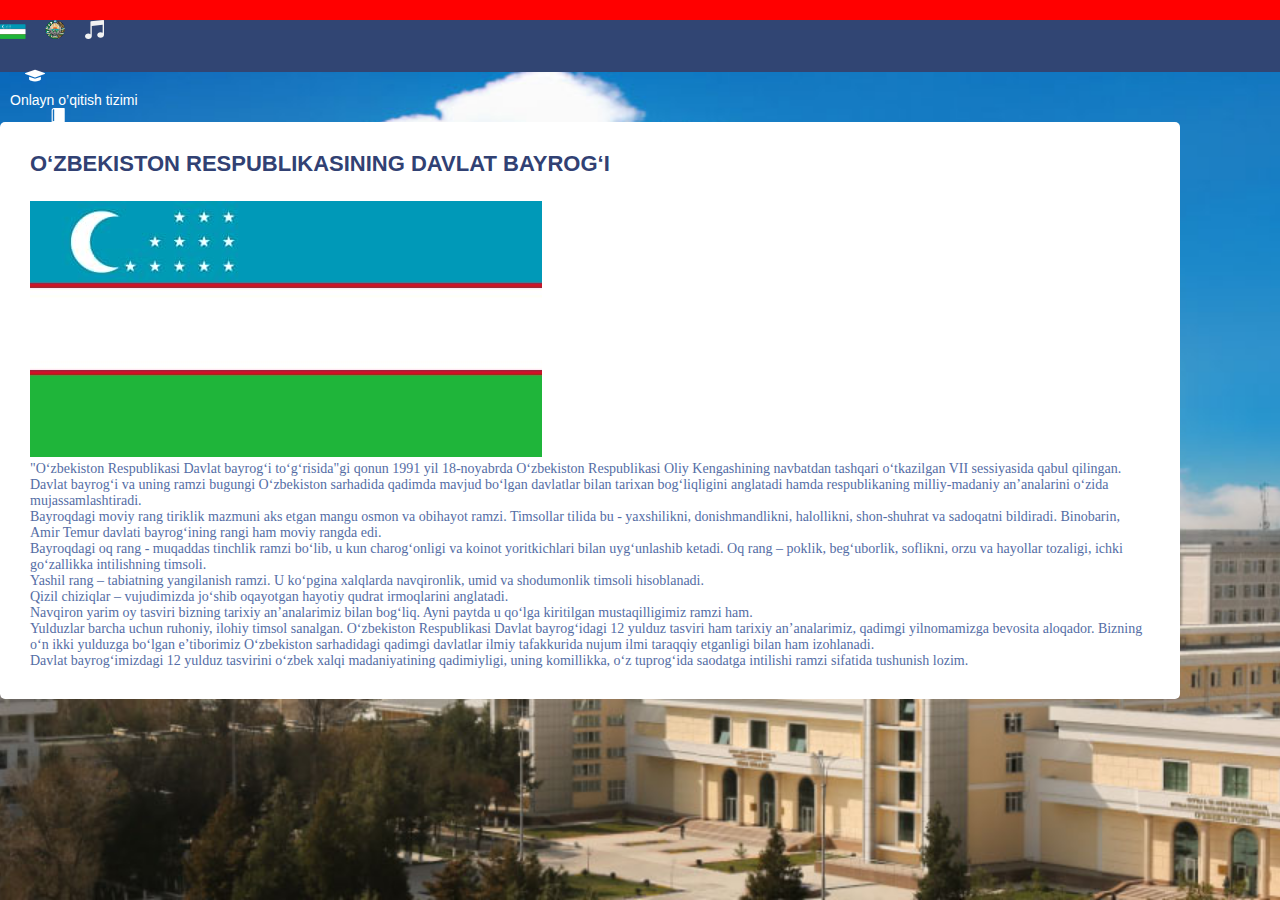
==== bayroq.html @ bea240a0 "umar//va boshqa bollar 3" ====
<!DOCTYPE html>
<html lang="en">
<head>
  <meta charset="UTF-8">
  <meta http-equiv="X-UA-Compatible" content="IE=edge">
  <meta name="viewport" content="width=device-width, initial-scale=1.0">
  <title>Document</title>
</head>
<body>
  <!DOCTYPE html>
<html lang="en">
<head>
  <meta charset="UTF-8">
  <meta http-equiv="X-UA-Compatible" content="IE=edge">
  <meta name="viewport" content="width=device-width, initial-scale=1.0">
  <title>O`zbekiston milliy universiteti</title>
  <link rel="stylesheet" href="https://cdnjs.cloudflare.com/ajax/libs/font-awesome/6.0.0/css/all.min.css" integrity="sha512-9usAa10IRO0HhonpyAIVpjrylPvoDwiPUiKdWk5t3PyolY1cOd4DSE0Ga+ri4AuTroPR5aQvXU9xC6qOPnzFeg==" crossorigin="anonymous" referrerpolicy="no-referrer" />
  <link href="https://cdn.jsdelivr.net/npm/bootstrap@5.1.3/dist/css/bootstrap.min.css" rel="stylesheet" integrity="sha384-1BmE4kWBq78iYhFldvKuhfTAU6auU8tT94WrHftjDbrCEXSU1oBoqyl2QvZ6jIW3" crossorigin="anonymous">
  <link rel="stylesheet" href="css/style.css">
</head>
<body>
  <header>
    <div class="test">
     <div class="marquee">
       <span >
         Mirzo Ulug`bek nomidagi O`zbekiston Milliy universiteti nafaqat O`zbekistonda, balki Markaziy Osiyoda birinchi va yetakchi oliy ta`lim muassasasi hisoblanadi: 15 ta fakultet, 80 ta kafedra, 16 ta qo`shma ta`lim dasturi, bitiruvchilari soni 200 000+
     </span>
     </div>
    </div>
       
     </div>
     <div class="container">
       <nav class="d-flex  justify-content-between align-items-center ">
         <div class="header-logo">
           <a href="bayroq.html">
             <img width="26px" height="15px" src="img/flag.png" alt="">
           </a>
             <a href="gerb.html">
               <img width="20px" height="19px" src="img/arms.png" alt="">
             </a>
             <a href="#">
               <img src="img/sound.svg" alt="">
             </a>
         </div>
         <ul class="d-flex align-items-center justify-content-between">
           <a href="#" class="d-flex align-items-center">
             <img width="20px" height="20px" src="img/mortarboard.svg" alt="">
             <p> Onlayn o’qitish tizimi</p>
           </a>
           <a href="#" class="d-flex align-items-center">
             <img width="18px" height="18px" src="img/book.svg" alt="">
             <p> Raqamli kutubxona</p>
           </a>
           <a href="#" class="d-flex align-items-center">
             <img width="21px" height="12px" src="img/eye.svg" alt="">
             <p> Maxsus imkoniyatlar</p>
           </a>
         </ul>
         <a href="#" class="language d-flex align-items-center">
           <img width="20px" height="18px" src="img/language.svg" alt="">
           <p>Uzb</p>
           <img width="11px" height="9px"  src="img/arrow-down-small.svg" alt="">
         </a>
         <div class="header-contact">
           <a href="https://t.me/nuu_uz"> <i class="fab fa fa-telegram"></i></a>
           <a href="https://www.instagram.com/nuu.uz"><i class="fab fa fa-instagram"></i></a>
           <a href="https://www.facebook.com/1047660072095712"><i class="fab fa fa-facebook"></i></a>
         </div>
       </nav>
     </div>
   </header>
 <!-- /Header -->

 <!-- fleg section --> 
 <main>
   <div class="container">
  <section class="info-fleg" >
      <div class="info-fleg-item">
        <h4>O‘ZBEKISTON RESPUBLIKASINING DAVLAT BAYROG‘I</h4>
        <img class="rounded mx-auto d-block mb-4" src="img/big-flag.jpg" alt="">
        <p>"O‘zbekiston Respublikasi Davlat bayrog‘i to‘g‘risida"gi qonun 1991 yil 18-noyabrda O‘zbekiston Respublikasi Oliy Kengashining navbatdan tashqari o‘tkazilgan VII sessiyasida qabul qilingan.</p>
        <p>Davlat bayrog‘i va uning ramzi bugungi O‘zbekiston sarhadida qadimda mavjud bo‘lgan davlatlar bilan tarixan bog‘liqligini anglatadi hamda respublikaning milliy-madaniy an’analarini o‘zida mujassamlashtiradi.</p>
        <p>Bayroqdagi moviy rang tiriklik mazmuni aks etgan mangu osmon va obihayot ramzi. Timsollar tilida bu - yaxshilikni, donishmandlikni, halollikni, shon-shuhrat va sadoqatni bildiradi. Binobarin, Amir Temur davlati bayrog‘ining rangi ham moviy rangda edi.</p>
        <p>Bayroqdagi oq rang - muqaddas tinchlik ramzi bo‘lib, u kun charog‘onligi va koinot yoritkichlari bilan uyg‘unlashib ketadi. Oq rang – poklik, beg‘uborlik, soflikni, orzu va hayollar tozaligi, ichki go‘zallikka intilishning timsoli.</p>
        <p>Yashil rang – tabiatning yangilanish ramzi. U ko‘pgina xalqlarda navqironlik, umid va shodumonlik timsoli hisoblanadi.</p>
        <p>
          Qizil chiziqlar – vujudimizda jo‘shib oqayotgan hayotiy qudrat irmoqlarini anglatadi.
        </p>
        <p>
          Navqiron yarim oy tasviri bizning tarixiy an’analarimiz bilan bog‘liq. Ayni paytda u qo‘lga kiritilgan mustaqilligimiz ramzi ham.
        </p>
        <p>
          Yulduzlar barcha uchun ruhoniy, ilohiy timsol sanalgan. O‘zbekiston Respublikasi Davlat bayrog‘idagi 12 yulduz tasviri ham tarixiy an’analarimiz, qadimgi yilnomamizga bevosita aloqador. Bizning o‘n ikki yulduzga bo‘lgan e’tiborimiz O‘zbekiston sarhadidagi qadimgi davlatlar ilmiy tafakkurida nujum ilmi taraqqiy etganligi bilan ham izohlanadi.
        </p>
        <p>
          Davlat bayrog‘imizdagi 12 yulduz tasvirini o‘zbek xalqi madaniyatining qadimiyligi, uning komillikka, o‘z tuprog‘ida saodatga intilishi ramzi sifatida tushunish lozim.
        </p>
      </div>
    </section>
  </div>
 </main>  
  



  <script>
var tit= document.title;
     var c=0;
     function writetitle()
     {
         document.title=tit.substring(0,c)
         if (c==tit.length)
         {
             c=0;
             setTimeout("writetitle()" , 1000)
         }
         else
         {
             c++;
             setTimeout("writetitle()",200)
         }
     }
     writetitle()
  </script>
</body>
</html>
  
</body>
</html>
---- css/style.css ----
* {
  margin: 0;
  padding: 0;
  text-decoration: none;
  list-style: none;
}

body {
  background: url(../img/univer.jpg) no-repeat center center / cover;
  background-attachment: fixed;
  width: 100%;
  height: 100vh;
  font-family: "Lato", sans-serif;
  position: relative;
}

.marquee {
  white-space: nowrap;
  overflow: hidden;
  position: relative;
  z-index: 11;
  top: -4px;
  right: -125%;
  white-space: nowrap;
  animation: rightThenLeft 20s linear infinite;
  color: white;
}
.test {
  height: max-content;
  overflow: hidden;
  height: 20px;
  width: 100%;
  background: red;
  width: 100%;
}
@keyframes rightThenLeft {
  0% {
    right: -125%;
  }
  100% {
    right: 125%;
  }
}

.header-text-js span {
  color: #ffffff;
  font-size: 15px;
  display: inline-block;
  -webkit-animation: texts 25s infinite linear;
  animation: texts 25s infinite linear;
}

header {
  background: #314573;
  display: flex;
  height: 72px;
  align-items: center;
  flex-wrap: wrap;
  width: 100%;
}

.header-logo {
  margin-bottom: 25px;
}

.header-logo a {
  margin-right: 15px;
}

.header-logo a {
  text-decoration: none;
}

header nav ul a {
  margin: 0 25px;
  text-decoration: none;
}

header nav ul p {
  margin-bottom: 0;
  font-size: 14px;
  color: #ffffff;
  font-family: sans-serif;
  margin-left: 10px;
}

.language {
  margin-bottom: 15px;
  text-decoration: none;
}

.language p {
  margin-bottom: 0;
  color: #f2f2f2;
  font-size: 15px;
  margin-left: 10px;
  margin-right: 8px;
}

.fa {
  font-size: 26px;
  color: white;
  margin-right: 10px;
  margin-bottom: 12px;
}

/* Fleg section */

.info-fleg {
  top: 50px;
  position: relative;
}

.info-fleg-item {
  background: white;
  border-radius: 5px;
  padding: 30px;
  margin: 0 0 30px;
  width: 1120px;
  height: 1000pxpx;
}

.info-fleg-item h4 {
  color: #314173;
  font-size: 22px;
  font-family: "open sans Condensed", "arial";
  line-height: 1.1;
  margin-bottom: 25px;
}

.info-fleg-item p {
  color: #546da5;
  font-size: 14px;
  font-family: lato;
}
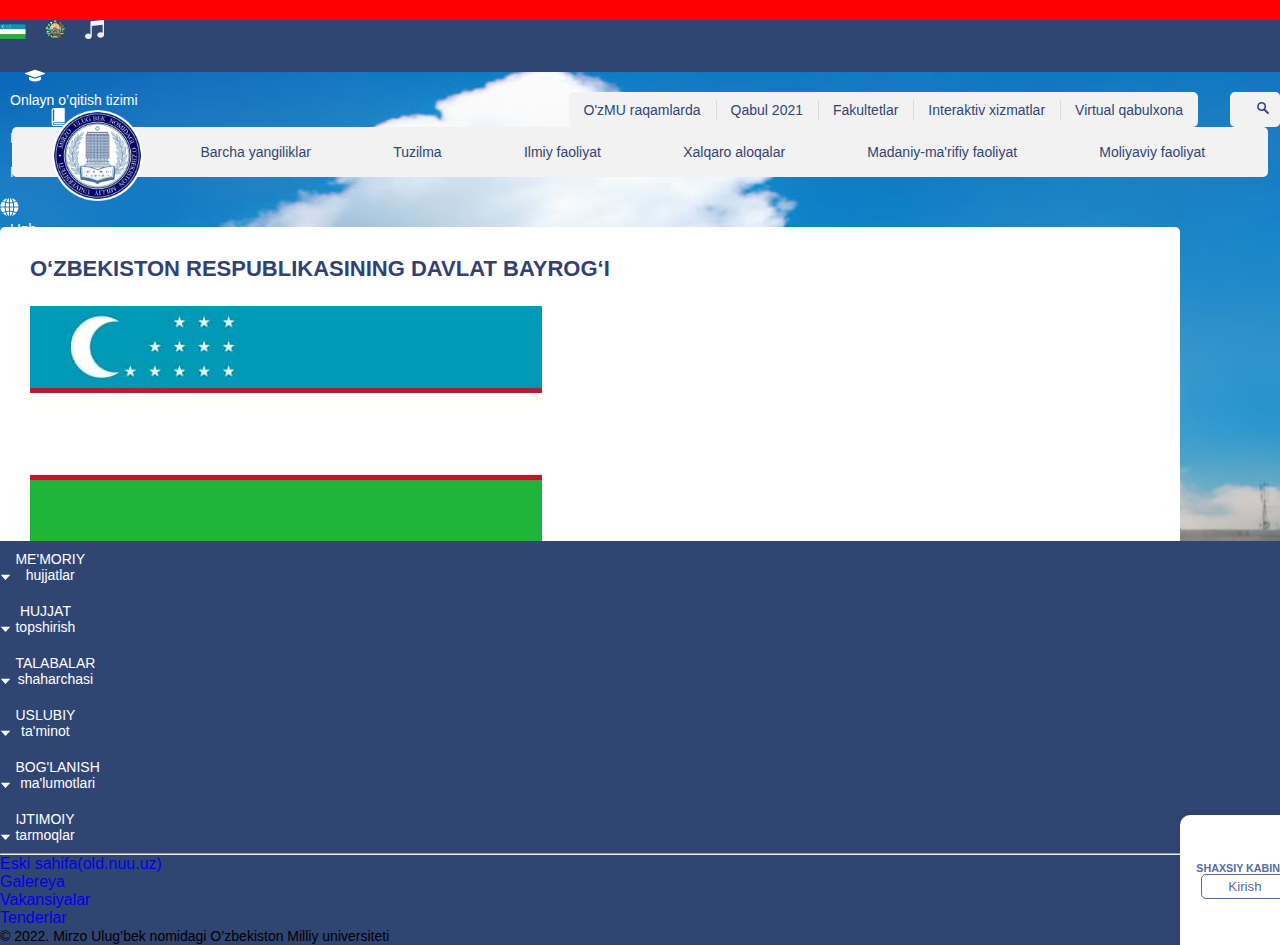
==== commit 596ee784: "Merge branch 'main' of https://github.com/umar2707/clone-nuu.uz" ====
--- a/bayroq.html
+++ b/bayroq.html
@@ -19,7 +19,9 @@
   <link rel="stylesheet" href="css/style.css">
 </head>
 <body>
-  <header>
+   <!-- Header section  -->
+
+   <header>
     <div class="test">
      <div class="marquee">
        <span >
@@ -38,29 +40,38 @@
              <a href="gerb.html">
                <img width="20px" height="19px" src="img/arms.png" alt="">
              </a>
-             <a href="#">
+             <a href="sound.html">
                <img src="img/sound.svg" alt="">
              </a>
          </div>
          <ul class="d-flex align-items-center justify-content-between">
-           <a href="#" class="d-flex align-items-center">
+           <a href="https://hstudent.nuu.uz/dashboard/login" target="blank" class="d-flex align-items-center">
              <img width="20px" height="20px" src="img/mortarboard.svg" alt="">
              <p> Onlayn o’qitish tizimi</p>
            </a>
-           <a href="#" class="d-flex align-items-center">
+           <a href="http://lib.nuu.uz/" class="d-flex align-items-center" target="blank" class="d-flex align-items-center">
              <img width="18px" height="18px" src="img/book.svg" alt="">
              <p> Raqamli kutubxona</p>
            </a>
-           <a href="#" class="d-flex align-items-center">
+           <a href="https://nuu.uz/anthem/ " target="blank" class="d-flex align-items-center">
              <img width="21px" height="12px" src="img/eye.svg" alt="">
              <p> Maxsus imkoniyatlar</p>
            </a>
          </ul>
-         <a href="#" class="language d-flex align-items-center">
+         <a href="#" id="navbarDropdown" class="language d-flex align-items-center  nav-link dropdown-toggle" role="button" data-bs-toggle="dropdown" aria-expanded="false">
            <img width="20px" height="18px" src="img/language.svg" alt="">
            <p>Uzb</p>
-           <img width="11px" height="9px"  src="img/arrow-down-small.svg" alt="">
+           
          </a>
+         <ul class="dropdown-menu" aria-labelledby="navbarDropdown">
+           <li>
+             <a class="dropdown-item" href="#">Рус
+             </a>
+           </li>
+           <li>
+             <a class="dropdown-item" href="#">Eng</a>
+           </li>
+         </ul>
          <div class="header-contact">
            <a href="https://t.me/nuu_uz"> <i class="fab fa fa-telegram"></i></a>
            <a href="https://www.instagram.com/nuu.uz"><i class="fab fa fa-instagram"></i></a>
@@ -69,59 +80,268 @@
        </nav>
      </div>
    </header>
- <!-- /Header -->
-
- <!-- fleg section --> 
- <main>
-   <div class="container">
-  <section class="info-fleg" >
-      <div class="info-fleg-item">
-        <h4>O‘ZBEKISTON RESPUBLIKASINING DAVLAT BAYROG‘I</h4>
-        <img class="rounded mx-auto d-block mb-4" src="img/big-flag.jpg" alt="">
-        <p>"O‘zbekiston Respublikasi Davlat bayrog‘i to‘g‘risida"gi qonun 1991 yil 18-noyabrda O‘zbekiston Respublikasi Oliy Kengashining navbatdan tashqari o‘tkazilgan VII sessiyasida qabul qilingan.</p>
-        <p>Davlat bayrog‘i va uning ramzi bugungi O‘zbekiston sarhadida qadimda mavjud bo‘lgan davlatlar bilan tarixan bog‘liqligini anglatadi hamda respublikaning milliy-madaniy an’analarini o‘zida mujassamlashtiradi.</p>
-        <p>Bayroqdagi moviy rang tiriklik mazmuni aks etgan mangu osmon va obihayot ramzi. Timsollar tilida bu - yaxshilikni, donishmandlikni, halollikni, shon-shuhrat va sadoqatni bildiradi. Binobarin, Amir Temur davlati bayrog‘ining rangi ham moviy rangda edi.</p>
-        <p>Bayroqdagi oq rang - muqaddas tinchlik ramzi bo‘lib, u kun charog‘onligi va koinot yoritkichlari bilan uyg‘unlashib ketadi. Oq rang – poklik, beg‘uborlik, soflikni, orzu va hayollar tozaligi, ichki go‘zallikka intilishning timsoli.</p>
-        <p>Yashil rang – tabiatning yangilanish ramzi. U ko‘pgina xalqlarda navqironlik, umid va shodumonlik timsoli hisoblanadi.</p>
-        <p>
-          Qizil chiziqlar – vujudimizda jo‘shib oqayotgan hayotiy qudrat irmoqlarini anglatadi.
-        </p>
-        <p>
-          Navqiron yarim oy tasviri bizning tarixiy an’analarimiz bilan bog‘liq. Ayni paytda u qo‘lga kiritilgan mustaqilligimiz ramzi ham.
-        </p>
-        <p>
-          Yulduzlar barcha uchun ruhoniy, ilohiy timsol sanalgan. O‘zbekiston Respublikasi Davlat bayrog‘idagi 12 yulduz tasviri ham tarixiy an’analarimiz, qadimgi yilnomamizga bevosita aloqador. Bizning o‘n ikki yulduzga bo‘lgan e’tiborimiz O‘zbekiston sarhadidagi qadimgi davlatlar ilmiy tafakkurida nujum ilmi taraqqiy etganligi bilan ham izohlanadi.
-        </p>
-        <p>
-          Davlat bayrog‘imizdagi 12 yulduz tasvirini o‘zbek xalqi madaniyatining qadimiyligi, uning komillikka, o‘z tuprog‘ida saodatga intilishi ramzi sifatida tushunish lozim.
-        </p>
+  <!-- /Header -->
+ 
+  <!-- fleg section --> 
+  <main>
+
+     <!--================================= SITE NAVBAR ================================  -->
+     <section class="container">
+      <div class="list-menu">
+        <nav class="row">
+          <ul class="row-ul ">
+            <li class="col-item-list">  <a href="" class="menus navbar-link">O'zMU raqamlarda</a></li>
+            <li class="col-list">  <a href="https://nuu.uz/admission/" class="menu navbar-link">Qabul 2021</a> </li>
+            <li class="col-list">  <a href="https://nuu.uz/departments/" class="menu navbar-link">Fakultetlar</a> </li>
+            <li class="col-list">  <a href="https://interaktiv.nuu.uz/" class="menu navbar-link">Interaktiv xizmatlar</a> </li>
+            <li class="col-list">  <a href="http://rm.nuu.uz/" class="menu navbar-link">Virtual qabulxona</a> </li>
+          </ul>
+        </nav>
+        <form class="section-form col-2" action="" method="get">
+          <input class="menu-input" type="text" name="text" placeholder="Qidiruv">
+          <button type="submit"  class="menu-btn"><img src="./img/search.svg" width="12" height="12" alt="Seatch"></button>
+        </form> 
       </div>
     </section>
+    <section>
+      <div class="container bar-container">
+        <nav class="navbar">
+          <a class="nuu-img" href="#">
+            <img src="./img/nuu-logo.png" width="91" height="91" alt="nuu logo img">
+          </a>
+          <ul class="navbar-ul">
+            <li class="navbar-list">
+              <a href="https://nuu.uz/category/news/" class="navbar-link">Barcha yangiliklar</a>
+            </li>
+            <li class="navbar-list">
+              <a href="https://nuu.uz/tuzilma/" class="navbar-link">Tuzilma</a>
+            </li>
+            <li class="navbar-list">
+              <a href="https://nuu.uz/research/" class="navbar-link">Ilmiy faoliyat</a>
+            </li>
+            <li class="navbar-list">
+              <a href="https://nuu.uz/xalqaro-aloqalar/" class="navbar-link">Xalqaro aloqalar</a>
+            </li>
+            <li class="navbar-list">
+              <a href="https://nuu.uz/student-life/" class="navbar-link">Madaniy-ma'rifiy faoliyat</a>
+            </li>
+            <li class="navbar-list">
+              <a href="https://nuu.uz/moliyaviy-faoliyat/" class="navbar-link">Moliyaviy faoliyat</a>
+            </li>
+          </ul>
+        </nav>
+      </div>
+    </section>
+<!--================================= SITE NAVBAR ================================ / -->
+    <div class="container">
+   <section class="info-fleg" >
+       <div class="info-fleg-item">
+         <h4>O‘ZBEKISTON RESPUBLIKASINING DAVLAT BAYROG‘I</h4>
+         <img class="rounded mx-auto d-block mb-4" src="img/big-flag.jpg" alt="">
+         <p>"O‘zbekiston Respublikasi Davlat bayrog‘i to‘g‘risida"gi qonun 1991 yil 18-noyabrda O‘zbekiston Respublikasi Oliy Kengashining navbatdan tashqari o‘tkazilgan VII sessiyasida qabul qilingan.</p>
+         <p>Davlat bayrog‘i va uning ramzi bugungi O‘zbekiston sarhadida qadimda mavjud bo‘lgan davlatlar bilan tarixan bog‘liqligini anglatadi hamda respublikaning milliy-madaniy an’analarini o‘zida mujassamlashtiradi.</p>
+         <p>Bayroqdagi moviy rang tiriklik mazmuni aks etgan mangu osmon va obihayot ramzi. Timsollar tilida bu - yaxshilikni, donishmandlikni, halollikni, shon-shuhrat va sadoqatni bildiradi. Binobarin, Amir Temur davlati bayrog‘ining rangi ham moviy rangda edi.</p>
+         <p>Bayroqdagi oq rang - muqaddas tinchlik ramzi bo‘lib, u kun charog‘onligi va koinot yoritkichlari bilan uyg‘unlashib ketadi. Oq rang – poklik, beg‘uborlik, soflikni, orzu va hayollar tozaligi, ichki go‘zallikka intilishning timsoli.</p>
+         <p>Yashil rang – tabiatning yangilanish ramzi. U ko‘pgina xalqlarda navqironlik, umid va shodumonlik timsoli hisoblanadi.</p>
+         <p>
+           Qizil chiziqlar – vujudimizda jo‘shib oqayotgan hayotiy qudrat irmoqlarini anglatadi.
+         </p>
+         <p>
+           Navqiron yarim oy tasviri bizning tarixiy an’analarimiz bilan bog‘liq. Ayni paytda u qo‘lga kiritilgan mustaqilligimiz ramzi ham.
+         </p>
+         <p>
+           Yulduzlar barcha uchun ruhoniy, ilohiy timsol sanalgan. O‘zbekiston Respublikasi Davlat bayrog‘idagi 12 yulduz tasviri ham tarixiy an’analarimiz, qadimgi yilnomamizga bevosita aloqador. Bizning o‘n ikki yulduzga bo‘lgan e’tiborimiz O‘zbekiston sarhadidagi qadimgi davlatlar ilmiy tafakkurida nujum ilmi taraqqiy etganligi bilan ham izohlanadi.
+         </p>
+         <p>
+           Davlat bayrog‘imizdagi 12 yulduz tasvirini o‘zbek xalqi madaniyatining qadimiyligi, uning komillikka, o‘z tuprog‘ida saodatga intilishi ramzi sifatida tushunish lozim.
+         </p>
+       </div>
+     </section>
+
+       <!-- Footer -->
+  <footer class="footer w-100 ">
+    <div class="container"> 
+      <div class="footer__head">
+        <ul class="footer__head-ul row justify-content-around">
+          <li class="footer__head-li col-xl-2 col-lg-6 col-md-12 col-12">
+            <img src="./img/arrow.svg" alt="">
+            <button onclick="footCenter()" class="footer__head-btn text-start">ME'MORIY <br>hujjatlar</br></button>
+            <ul class=" flex-column footer__center">
+              <li>
+                <a class="footer__head-link " href="#">Asosiy me'yoriy hujjatlar</a>
+              </li>
+            </ul>
+          </li>
+          <li class="footer__head-li col-xl-2  col-lg-6 col-md-12 col-12">
+            <img src="./img/arrow.svg" alt="">
+            <button onclick="footCenter()" class="footer__head-btn text-start">HUJJAT <br>topshirish</br></button>
+            <ul class=" flex-column footer__center">
+              <li >
+                <a class="footer__head-link " href="#">Bakalavriat</a>
+              </li>
+              <li>
+                <a class="footer__head-link " href="#">Magistratura</a>
+              </li>
+              <li>
+                <a class="footer__head-link " href="#">Kechki ta’lim</a>
+              </li>
+              <li>
+                <a class="footer__head-link " href="#">Sirtqi ta’lim</a>
+              </li>
+              <li>
+                <a class="footer__head-link " href="#">Ikkinchi mutaxassislik</a>
+              </li>
+            </ul>
+          </li>
+          <li class="footer__head-li col-xl-2  col-lg-6 col-md-12 col-12">
+            <img src="./img/arrow.svg" alt="">
+            <button onclick="footCenter()" class="footer__head-btn text-start">TALABALAR <br>shaharchasi</br></button>
+            <ul class=" flex-column footer__center">
+              <li >
+                <a class="footer__head-link " href="#">Ijtimoiy obyektlar</a>
+              </li>
+              <li>
+                <a class="footer__head-link " href="#">Tadbirlar</a>
+              </li>
+              <li>
+                <a class="footer__head-link " href="#">Tashrif buyurish</a>
+              </li>
+              <li>
+                <a class="footer__head-link " href="#">Tashkilotlar</a>
+              </li>
+              <li>
+                <a class="footer__head-link " href="#">Xaritada ko'rish</a>
+              </li>
+            </ul>
+          </li>
+          <li class="footer__head-li col-xl-2  col-lg-6 col-md-12 col-12">
+            <img src="./img/arrow.svg" alt="">
+            <button onclick="footCenter()" class="footer__head-btn text-start">USLUBIY <br>ta'minot</br></button>
+            <ul class=" flex-column footer__center">
+              <li >
+                <a class="footer__head-link " href="#">Bakalavriat</a>
+              </li>
+              <li>
+                <a class="footer__head-link " href="#">Magistratura</a>
+              </li>
+              <li>
+                <a class="footer__head-link " href="#">O'quv adabiyotlari</a>
+              </li>
+              <li>
+                <a class="footer__head-link " href="#">Yangi adabiyotlar(QR)</a>
+              </li>
+              <li>
+                <a class="footer__head-link " href="#">Dars jadvali(ZOOM)</a>
+              </li>
+              <li>
+                <a class="footer__head-link " href="#">Yakuniy nazorat</a>
+              </li>
+            </ul>
+          </li>
+          <li class="footer__head-li col-xl-2  col-lg-6 col-md-12 col-12">
+            <img src="./img/arrow.svg" alt="">
+            <button onclick="footCenter()" class="footer__head-btn text-start">BOG'LANISH <br>ma'lumotlari</br></button>
+            <ul class=" flex-column footer__center">
+              <li >
+                <a class="footer__head-link " href="#">Aloqa</a>
+              </li>
+              <li>
+                <a class="footer__head-link " href="#">Savol-javob</a>
+              </li>
+              <li>
+                <a class="footer__head-link " href="#">Press-xizmat</a>
+              </li>
+            </ul>
+          </li>
+          <li class="footer__head-li col-xl-2  col-lg-6 col-md-12 col-12">
+            <img src="./img/arrow.svg" alt="">
+            <button onclick="footCenter()" class="footer__head-btn text-start">IJTIMOIY <br>tarmoqlar</br></button>
+            <ul class=" flex-column footer__head-social footer__center">
+              <li>
+                <i class="fab fa fa-telegram"></i>
+                <a class="footer__head-link " href="#">Telegram</a>
+              </li>
+              <li>
+                <i class="fab fa fa-instagram"></i>
+                <a class="footer__head-link " href="#">Instagram</a>
+              </li>
+              <li>
+                <i class="fab fa fa-facebook"></i>
+                <a class="footer__head-link " href="#">Facebook</a>
+              </li>
+              <li>
+                <a class="footer__head-link " href="http://www.uz/rus/toprating/cmd/stat/id/1834">
+                <img src="http://www.uz/plugins/top_rating/count/cnt.png?id=1834&amp;r=https%3A//nuu.uz/&amp;pg=https%3A//nuu.uz/&amp;c=Y&amp;j=N&amp;wh=1366x768&amp;px=24&amp;js=1.3&amp;col=314573&amp;t=FFFFFF&amp;p=314573" width="88" height="31" border="0" alt="www.uz reytingi">
+                </a>
+              </li>
+            </ul>
+          </li>
+        </ul>
+      </div>
+    </div>
+    <div class="back-white">
+
+    </div>
+    <div class="footer__end">
+      <div class="container position-relative">
+        <hr>
+        <div class="d-flex align-items-center">
+          <div class="col-6">
+            <ul class="nav">
+              <li class="nav-item">
+                <a target="_blank" class="nav-link text-light" href="https://old.nuu.uz/">Eski sahifa(old.nuu.uz)</a>
+              </li>
+              <li class="nav-item">
+                <a target="_blank" class="nav-link text-light" href="https://nuu.uz/gallery/">Galereya</a>
+              </li>
+              <li class="nav-item">
+                <a target="_blank" class="nav-link text-light" href="https://nuu.uz/vacancies/">Vakansiyalar</a>
+              </li>
+              <li class="nav-item">
+                <a target="_blank" class="nav-link text-light" href="https://nuu.uz/tenders/">Tenderlar</a>
+              </li>
+            </ul>
+          </div>
+          <div class="col-6">
+            <span class="text-light">© 2022. Mirzo Ulug’bek nomidagi O’zbekiston Milliy universiteti</span>
+          </div>
+        </div>
+      </div>
+      <div class="container position-relative">
+        <div class="cabinet">
+          <div class="cabinet__btn--group">
+            <h6 class="text-center">SHAXSIY KABINET</h6>
+              <button  class="sign__btn">Kirish</button>
+          </div>
+        </div>
+      </div>
+    </div>
+  </footer>
+  <!-- Modal oynalar -->
+<div class="modal__cabinet ">
+  <div class="modal__cabinet--win">
+    <span onclick="modalClose()" class="close__modal"><i class="fa-solid fa-xmark"></i></span>
+    <h4>SHAXSIY KABINETGA KIRISH</h4>
+    <p class="text-center">Shahsiy kabinet faqat universitet hodimlari ishlatishi uchun mo'ljallangan!</p>
+    <form action="" class="cabinet__form w-100">
+      <input class="cabinet__btn" type="email" placeholder="Email">
+      <input class="cabinet__btn" type="password" placeholder="Password">
+      <input onclick="modalActive()" class="cabinet__btn--submit" type="button" value="Kirish">
+    </form>
+    <h6>Parolingiz esdan chiqdimi?</h6>
+    <a href="https://nuu.uz/wp-login.php?action=lostpassword">Parolni tiklash</a>
   </div>
- </main>  
+</div>
+  <!-- Script -->
+ 
+  <script src="js/app.js"></script>  
+   </div>
+  </main>  
   
 
 
 
-  <script>
-var tit= document.title;
-     var c=0;
-     function writetitle()
-     {
-         document.title=tit.substring(0,c)
-         if (c==tit.length)
-         {
-             c=0;
-             setTimeout("writetitle()" , 1000)
-         }
-         else
-         {
-             c++;
-             setTimeout("writetitle()",200)
-         }
-     }
-     writetitle()
-  </script>
+
 </body>
 </html>
   
--- a/css/style.css
+++ b/css/style.css
@@ -4,41 +4,44 @@
   text-decoration: none;
   list-style: none;
 }
-
+:root {
+  --text-color: #546da5;
+  --bg-site: #314573;
+  --grey: #f2f2f2;
+  --white: #fff;
+}
 body {
   background: url(../img/univer.jpg) no-repeat center center / cover;
   background-attachment: fixed;
   width: 100%;
-  height: 100vh;
+  height: 105vh;
   font-family: "Lato", sans-serif;
   position: relative;
 }
-
 .marquee {
   white-space: nowrap;
   overflow: hidden;
   position: relative;
   z-index: 11;
   top: -4px;
-  right: -125%;
+  right: -100%;
   white-space: nowrap;
   animation: rightThenLeft 20s linear infinite;
   color: white;
+  width: 130%;
 }
 .test {
   height: max-content;
   overflow: hidden;
   height: 20px;
-  width: 100%;
   background: red;
-  width: 100%;
 }
 @keyframes rightThenLeft {
   0% {
-    right: -125%;
+    right: -100%;
   }
   100% {
-    right: 125%;
+    right: 130%;
   }
 }
 
@@ -133,3 +136,354 @@
   font-size: 14px;
   font-family: lato;
 }
+
+/* ============= SITE NAVBAR ============== */
+
+.list-menu {
+  display: flex;
+  position: relative;
+  margin-top: 20px;
+  right: 0;
+  justify-content: end;
+}
+.row-ul {
+  position: relative;
+  display: flex;
+  height: 35px;
+  align-items: center;
+  background-color: #f2f2f2;
+  border-radius: 5px;
+}
+.section-form {
+  display: flex;
+  margin-left: 2rem;
+  align-items: flex-start;
+}
+.menus {
+  text-decoration: none;
+  margin-left: 15px;
+  margin-right: 15px;
+  height: 20px;
+}
+
+.menu {
+  text-decoration: none;
+  margin-left: 15px;
+  margin-right: 15px;
+  height: 20px;
+}
+
+.line {
+  position: absolute;
+  bottom: 7px;
+  width: 2px;
+  height: 20px;
+  background-color: #e0e0e0;
+}
+
+.col-item-list {
+  position: relative;
+  display: flex;
+  align-items: center;
+}
+.col-list {
+  position: relative;
+  display: flex;
+  align-items: center;
+}
+
+.col-list::before {
+  content: "";
+  width: 1px;
+  height: 20px;
+  position: absolute;
+  top: 0;
+  bottom: 0;
+  left: 0;
+  right: 0;
+  z-index: 2;
+  background-color: rgba(0, 0, 0, 0.1);
+}
+
+.col-3 {
+  margin-left: 15px;
+}
+
+.menu-input {
+  height: 35px;
+  outline-color: #546da5;
+  border-radius: 5px;
+  font-family: "Lato", sans-serif;
+  font-size: 14px;
+  padding-left: 15px;
+  border: none;
+  width: 35px;
+  outline: none;
+  transition: 0.5s all;
+  background-color: #f2f2f2;
+}
+.menu-input.active {
+  width: 200px;
+}
+.menu-btn {
+  height: 35px;
+  width: 35px;
+  border-radius: 5px;
+  background-color: transparent;
+  border: none;
+  outline: none;
+  position: absolute;
+  right: 0;
+  z-index: 4;
+  background-color: #f2f2f2;
+}
+
+.bar-container {
+  padding: 0 12px 0 12px;
+}
+.navbar {
+  background: #f2f2f2;
+  border-radius: 5px;
+  margin: 0;
+  padding: 0;
+  height: 50px;
+  position: relative;
+}
+
+.nuu-img {
+  position: absolute;
+  top: -17px;
+  left: 40px;
+}
+
+.navbar-ul {
+  position: absolute;
+  right: 5%;
+  height: 50px;
+  width: 80%;
+  display: flex;
+  justify-content: space-between;
+  align-items: center;
+  /* margin-left: 233px; */
+  margin-bottom: 0;
+}
+
+.navbar-list {
+  list-style-type: none;
+}
+
+.navbar-link {
+  text-decoration: none;
+  font-family: "Lato", sans-serif;
+  font-weight: 400px;
+  font-style: normal;
+  font-size: 14px;
+  line-height: 20px;
+  color: #314573;
+}
+
+.navbar-link:hover {
+  color: #314573;
+}
+
+/* ============= SITE NAVBAR ============== / */
+
+/* Footer */
+.footer {
+  background-color: var(--bg-site);
+  position: absolute;
+  bottom: 0;
+  left: 0;
+  right: 0;
+}
+.footer__head {
+  position: relative;
+  z-index: 2;
+}
+.footer .footer__head-btn {
+  outline: none;
+  border: none;
+  color: #fff;
+  background: transparent;
+  margin-bottom: 10px;
+  font-size: 14px !important;
+}
+.footer__head-ul {
+  padding-right: 45px;
+}
+.footer__head-social li .fab {
+  color: var(--bg-site);
+}
+.footer__head-li {
+  padding-top: 10px;
+}
+.footer__center {
+  background: #fff;
+  border: 1px solid #fff;
+  border-radius: 5px;
+  padding: 20px 0px;
+  display: none;
+  transition: 1s all ease-in;
+}
+.footer__center.active {
+  display: block;
+}
+.back-white {
+  background-color: #fff;
+  width: 100%;
+  height: 202px;
+  top: 64px;
+  z-index: 1;
+  position: absolute;
+  display: none;
+  transition: .5s all;
+}
+.back-white.active {
+  display: block;
+}
+.footer__head-link {
+  color: var(--bg-site) !important;
+  padding: 0 5px;
+  line-height: 20px !important;
+  font-size: 14px;
+}
+.footer__head-link:hover {
+  color: #314573;
+}
+.footer__end {
+  background-color: var(--bg-site);
+}
+.footer__end hr {
+  color: #fff;
+}
+.footer__end .navbar-link {
+  font-size: 14px;
+  border-right: 1px solid #fff;
+}
+.footer__end span {
+  font-size: 14px;
+}
+.cabinet {
+  width: 130px;
+  height: 130px;
+  background-color: #fff;
+  position: absolute;
+  bottom: 0;
+  right: -30px;
+  border-radius: 10px 10px 0 0;
+  -webkit-box-shadow: 2px -2px 10px rgba(0, 0, 0, 0.1);
+  box-shadow: 2px -2px 10px rgba(0, 0, 0, 0.1);
+  z-index: 3;
+  display: flex;
+  flex-direction: column;
+  justify-content: center;
+  align-items: center;
+}
+.cabinet__btn--group {
+  display: flex;
+  flex-direction: column;
+  justify-content: center;
+  align-items: center;
+}
+.cabinet__btn--group h6 {
+  color: var(--text-color);
+}
+.sign__btn {
+  border: 1px solid var(--text-color);
+  border-radius: 5px;
+  outline: none;
+  color: var(--text-color);
+  padding: 4px 26px;
+  background-color: #fff;
+  transition: 0.6s ease all;
+}
+.sign__btn:hover {
+  background-color: var(--text-color);
+  color: #fff;
+}
+.footer__end hr{
+  margin: 0 !important;
+  padding: 0 !important;
+}
+/* modal oynalar */
+.modal__cabinet {
+  position: fixed;
+  left: 0;
+  top: 0;
+  width: 100%;
+  height: 100vh;
+  background: rgba(0, 0, 0, 0.5);
+  z-index: 999;
+  display: none;
+}
+.modal__cabinet.active {
+  display: block;
+  transition: all 0.6s ease;
+}
+.modal__cabinet--win {
+  position: absolute;
+  left: 50%;
+  top: 50%;
+  transform: translate(-50%, -50%);
+  width: 500px;
+  /* height: 400px; */
+  border-radius: 10px;
+  background-color: #fff;
+  padding: 20px;
+}
+.close__modal {
+  position: absolute;
+  right: 30px;
+  top: 20px;
+  color: rgba(51, 51, 51, 0.384);
+  font-size: 30px;
+  cursor: pointer;
+}
+.modal__cabinet--win,
+.cabinet__form {
+  display: flex;
+  flex-direction: column;
+  align-items: center;
+}
+.modal__cabinet--win h4 {
+  color: var(--bg-site);
+}
+.modal__cabinet--win p {
+  color: var(--text-color);
+  font-weight: 400;
+  margin-top: 1rem;
+}
+.cabinet__btn {
+  min-height: 47px;
+  padding: 13px 18px 14px;
+  border: 1px solid #828282;
+  border-radius: 5px;
+  box-shadow: none;
+  background: none;
+  outline: none;
+  width: 90%;
+  margin-bottom: 1rem;
+}
+.cabinet__btn--submit {
+  background-color: var(--bg-site);
+  cursor: pointer;
+  border-radius: 5px;
+  width: 90%;
+  border: none;
+  outline: none;
+  padding: 10px 18px 10px;
+  color: #fff;
+  margin-top: 0.9rem;
+  border: 1px solid var(--bg-site);
+  transition: all 0.4s ease-out;
+}
+.cabinet__btn--submit:hover {
+  color: var(--bg-site);
+  background: #fff;
+}
+.modal__cabinet--win h6 {
+  color: rgba(0, 0, 0, 0.6);
+  font-weight: 400;
+  font-size: 14px;
+  margin-top: 1rem;
+}
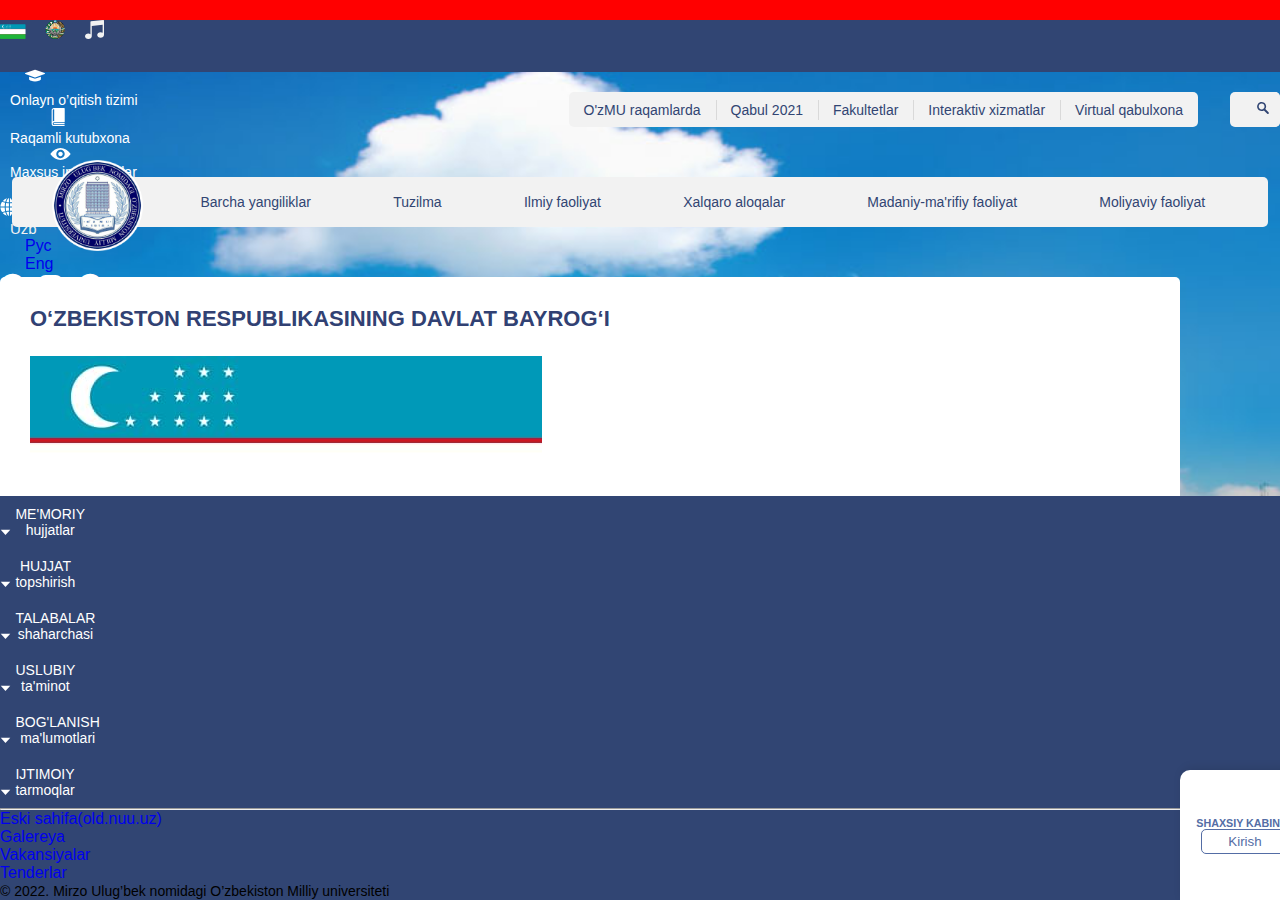
==== commit b9bcb286: "sahifalarga ikonkalar qo'shildi" ====
--- a/bayroq.html
+++ b/bayroq.html
@@ -14,6 +14,8 @@
   <meta http-equiv="X-UA-Compatible" content="IE=edge">
   <meta name="viewport" content="width=device-width, initial-scale=1.0">
   <title>O`zbekiston milliy universiteti</title>
+  <link rel="icon" type="image/png" sizes="32x32" href="https://nuu.uz/wp-content/themes/nuutheme/assets/images/favicon/favicon-32x32.png">
+	<link rel="icon" type="image/png" sizes="16x16" href="https://nuu.uz/wp-content/themes/nuutheme/assets/images/favicon/favicon-16x16.png">
   <link rel="stylesheet" href="https://cdnjs.cloudflare.com/ajax/libs/font-awesome/6.0.0/css/all.min.css" integrity="sha512-9usAa10IRO0HhonpyAIVpjrylPvoDwiPUiKdWk5t3PyolY1cOd4DSE0Ga+ri4AuTroPR5aQvXU9xC6qOPnzFeg==" crossorigin="anonymous" referrerpolicy="no-referrer" />
   <link href="https://cdn.jsdelivr.net/npm/bootstrap@5.1.3/dist/css/bootstrap.min.css" rel="stylesheet" integrity="sha384-1BmE4kWBq78iYhFldvKuhfTAU6auU8tT94WrHftjDbrCEXSU1oBoqyl2QvZ6jIW3" crossorigin="anonymous">
   <link rel="stylesheet" href="css/style.css">
--- a/css/style.css
+++ b/css/style.css
@@ -14,10 +14,11 @@
   background: url(../img/univer.jpg) no-repeat center center / cover;
   background-attachment: fixed;
   width: 100%;
-  height: 105vh;
+  height: 100vh;
   font-family: "Lato", sans-serif;
   position: relative;
 }
+
 .marquee {
   white-space: nowrap;
   overflow: hidden;
@@ -239,6 +240,7 @@
 }
 
 .bar-container {
+  margin-top: 50px;
   padding: 0 12px 0 12px;
 }
 .navbar {
@@ -331,12 +333,11 @@
 .back-white {
   background-color: #fff;
   width: 100%;
-  height: 202px;
+  height: 188px;
   top: 64px;
   z-index: 1;
   position: absolute;
   display: none;
-  transition: .5s all;
 }
 .back-white.active {
   display: block;
@@ -400,10 +401,6 @@
 .sign__btn:hover {
   background-color: var(--text-color);
   color: #fff;
-}
-.footer__end hr{
-  margin: 0 !important;
-  padding: 0 !important;
 }
 /* modal oynalar */
 .modal__cabinet {
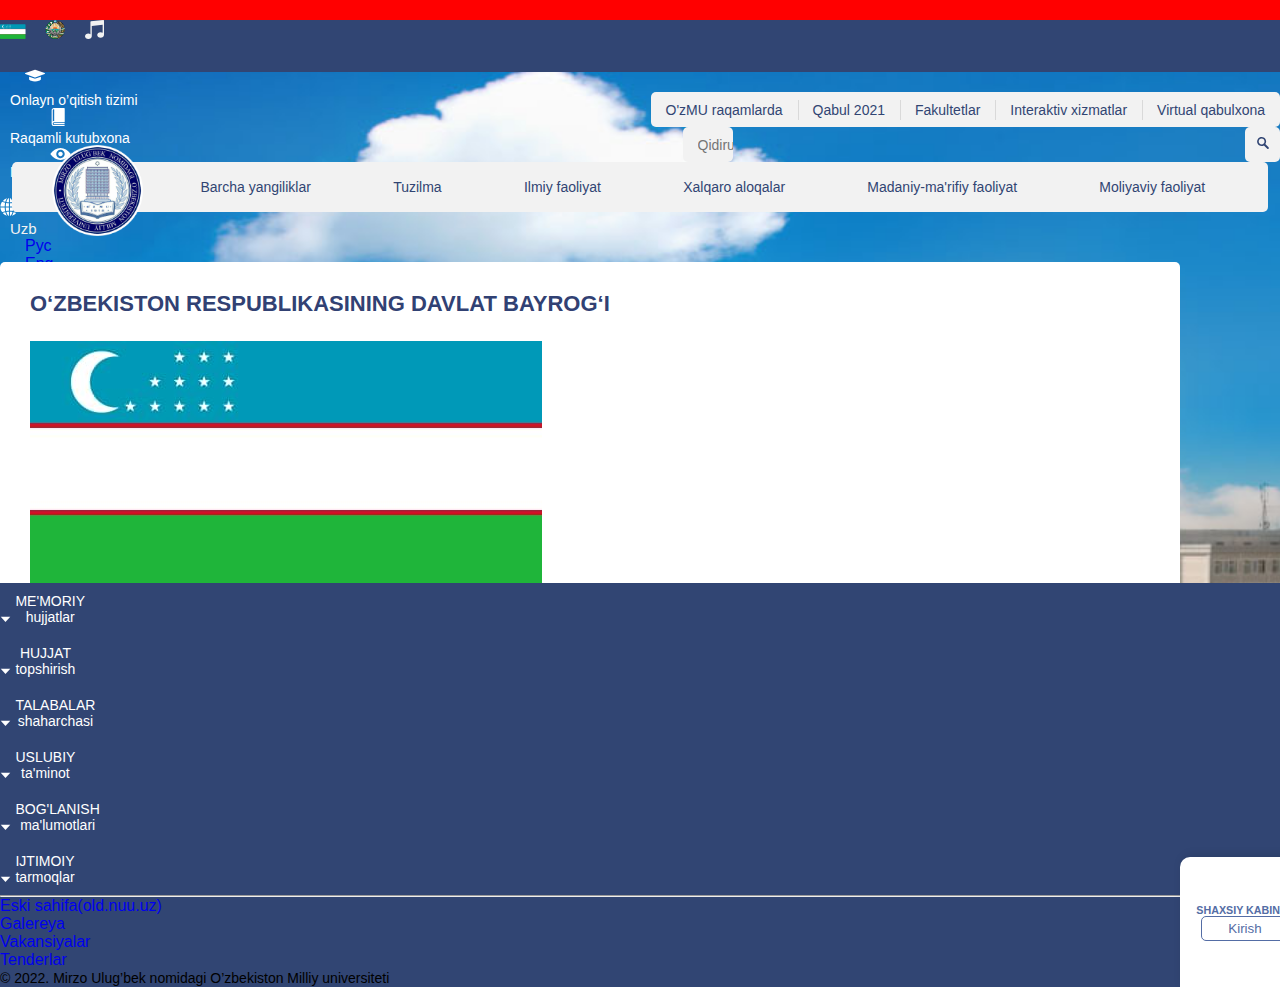
==== commit 6c5aa1a1: "header qismidagi bir necha o`zgarishlar" ====
--- a/bayroq.html
+++ b/bayroq.html
@@ -14,8 +14,6 @@
   <meta http-equiv="X-UA-Compatible" content="IE=edge">
   <meta name="viewport" content="width=device-width, initial-scale=1.0">
   <title>O`zbekiston milliy universiteti</title>
-  <link rel="icon" type="image/png" sizes="32x32" href="https://nuu.uz/wp-content/themes/nuutheme/assets/images/favicon/favicon-32x32.png">
-	<link rel="icon" type="image/png" sizes="16x16" href="https://nuu.uz/wp-content/themes/nuutheme/assets/images/favicon/favicon-16x16.png">
   <link rel="stylesheet" href="https://cdnjs.cloudflare.com/ajax/libs/font-awesome/6.0.0/css/all.min.css" integrity="sha512-9usAa10IRO0HhonpyAIVpjrylPvoDwiPUiKdWk5t3PyolY1cOd4DSE0Ga+ri4AuTroPR5aQvXU9xC6qOPnzFeg==" crossorigin="anonymous" referrerpolicy="no-referrer" />
   <link href="https://cdn.jsdelivr.net/npm/bootstrap@5.1.3/dist/css/bootstrap.min.css" rel="stylesheet" integrity="sha384-1BmE4kWBq78iYhFldvKuhfTAU6auU8tT94WrHftjDbrCEXSU1oBoqyl2QvZ6jIW3" crossorigin="anonymous">
   <link rel="stylesheet" href="css/style.css">
@@ -90,7 +88,7 @@
      <!--================================= SITE NAVBAR ================================  -->
      <section class="container">
       <div class="list-menu">
-        <nav class="row">
+        <nav class="d-flex">
           <ul class="row-ul ">
             <li class="col-item-list">  <a href="" class="menus navbar-link">O'zMU raqamlarda</a></li>
             <li class="col-list">  <a href="https://nuu.uz/admission/" class="menu navbar-link">Qabul 2021</a> </li>
@@ -98,17 +96,18 @@
             <li class="col-list">  <a href="https://interaktiv.nuu.uz/" class="menu navbar-link">Interaktiv xizmatlar</a> </li>
             <li class="col-list">  <a href="http://rm.nuu.uz/" class="menu navbar-link">Virtual qabulxona</a> </li>
           </ul>
+          <form class="section-form position-relative" action="" method="get">
+            <input class="menu-input" type="text" name="text" placeholder="Qidiruv">
+            <button onclick="searchBtnOpen()" type="button"  class="menu-btn"><img src="./img/search.svg" width="12" height="12" alt="Seatch"></button>
+          </form> 
         </nav>
-        <form class="section-form col-2" action="" method="get">
-          <input class="menu-input" type="text" name="text" placeholder="Qidiruv">
-          <button type="submit"  class="menu-btn"><img src="./img/search.svg" width="12" height="12" alt="Seatch"></button>
-        </form> 
+        
       </div>
     </section>
     <section>
       <div class="container bar-container">
         <nav class="navbar">
-          <a class="nuu-img" href="#">
+          <a class="nuu-img" href="index.html">
             <img src="./img/nuu-logo.png" width="91" height="91" alt="nuu logo img">
           </a>
           <ul class="navbar-ul">
@@ -136,7 +135,7 @@
     </section>
 <!--================================= SITE NAVBAR ================================ / -->
     <div class="container">
-   <section class="info-fleg" >
+   <section class="info-fleg " >
        <div class="info-fleg-item">
          <h4>O‘ZBEKISTON RESPUBLIKASINING DAVLAT BAYROG‘I</h4>
          <img class="rounded mx-auto d-block mb-4" src="img/big-flag.jpg" alt="">
@@ -160,183 +159,187 @@
        </div>
      </section>
 
-       <!-- Footer -->
-  <footer class="footer w-100 ">
-    <div class="container"> 
-      <div class="footer__head">
-        <ul class="footer__head-ul row justify-content-around">
-          <li class="footer__head-li col-xl-2 col-lg-6 col-md-12 col-12">
-            <img src="./img/arrow.svg" alt="">
-            <button onclick="footCenter()" class="footer__head-btn text-start">ME'MORIY <br>hujjatlar</br></button>
-            <ul class=" flex-column footer__center">
-              <li>
-                <a class="footer__head-link " href="#">Asosiy me'yoriy hujjatlar</a>
+ 
+     <!-- Footer -->
+     <div class="flag-footer">
+      <footer class="footer w-100 ">
+        <div class="container"> 
+          <div class="footer__head">
+            <ul class="footer__head-ul row justify-content-around">
+              <li class="footer__head-li col-xl-2 col-lg-6 col-md-12 col-12">
+                <img src="./img/arrow.svg" alt="">
+                <button onclick="footCenter()" class="footer__head-btn text-start">ME'MORIY <br>hujjatlar</br></button>
+                <ul class=" flex-column footer__center">
+                  <li>
+                    <a class="footer__head-link " href="#">Asosiy me'yoriy hujjatlar</a>
+                  </li>
+                </ul>
+              </li>
+              <li class="footer__head-li col-xl-2  col-lg-6 col-md-12 col-12">
+                <img src="./img/arrow.svg" alt="">
+                <button onclick="footCenter()" class="footer__head-btn text-start">HUJJAT <br>topshirish</br></button>
+                <ul class=" flex-column footer__center">
+                  <li >
+                    <a class="footer__head-link " href="#">Bakalavriat</a>
+                  </li>
+                  <li>
+                    <a class="footer__head-link " href="#">Magistratura</a>
+                  </li>
+                  <li>
+                    <a class="footer__head-link " href="#">Kechki ta’lim</a>
+                  </li>
+                  <li>
+                    <a class="footer__head-link " href="#">Sirtqi ta’lim</a>
+                  </li>
+                  <li>
+                    <a class="footer__head-link " href="#">Ikkinchi mutaxassislik</a>
+                  </li>
+                </ul>
+              </li>
+              <li class="footer__head-li col-xl-2  col-lg-6 col-md-12 col-12">
+                <img src="./img/arrow.svg" alt="">
+                <button onclick="footCenter()" class="footer__head-btn text-start">TALABALAR <br>shaharchasi</br></button>
+                <ul class=" flex-column footer__center">
+                  <li >
+                    <a class="footer__head-link " href="#">Ijtimoiy obyektlar</a>
+                  </li>
+                  <li>
+                    <a class="footer__head-link " href="#">Tadbirlar</a>
+                  </li>
+                  <li>
+                    <a class="footer__head-link " href="#">Tashrif buyurish</a>
+                  </li>
+                  <li>
+                    <a class="footer__head-link " href="#">Tashkilotlar</a>
+                  </li>
+                  <li>
+                    <a class="footer__head-link " href="#">Xaritada ko'rish</a>
+                  </li>
+                </ul>
+              </li>
+              <li class="footer__head-li col-xl-2  col-lg-6 col-md-12 col-12">
+                <img src="./img/arrow.svg" alt="">
+                <button onclick="footCenter()" class="footer__head-btn text-start">USLUBIY <br>ta'minot</br></button>
+                <ul class=" flex-column footer__center">
+                  <li >
+                    <a class="footer__head-link " href="#">Bakalavriat</a>
+                  </li>
+                  <li>
+                    <a class="footer__head-link " href="#">Magistratura</a>
+                  </li>
+                  <li>
+                    <a class="footer__head-link " href="#">O'quv adabiyotlari</a>
+                  </li>
+                  <li>
+                    <a class="footer__head-link " href="#">Yangi adabiyotlar(QR)</a>
+                  </li>
+                  <li>
+                    <a class="footer__head-link " href="#">Dars jadvali(ZOOM)</a>
+                  </li>
+                  <li>
+                    <a class="footer__head-link " href="#">Yakuniy nazorat</a>
+                  </li>
+                </ul>
+              </li>
+              <li class="footer__head-li col-xl-2  col-lg-6 col-md-12 col-12">
+                <img src="./img/arrow.svg" alt="">
+                <button onclick="footCenter()" class="footer__head-btn text-start">BOG'LANISH <br>ma'lumotlari</br></button>
+                <ul class=" flex-column footer__center">
+                  <li >
+                    <a class="footer__head-link " href="#">Aloqa</a>
+                  </li>
+                  <li>
+                    <a class="footer__head-link " href="#">Savol-javob</a>
+                  </li>
+                  <li>
+                    <a class="footer__head-link " href="#">Press-xizmat</a>
+                  </li>
+                </ul>
+              </li>
+              <li class="footer__head-li col-xl-2  col-lg-6 col-md-12 col-12">
+                <img src="./img/arrow.svg" alt="">
+                <button onclick="footCenter()" class="footer__head-btn text-start">IJTIMOIY <br>tarmoqlar</br></button>
+                <ul class=" flex-column footer__head-social footer__center">
+                  <li>
+                    <i class="fab fa fa-telegram"></i>
+                    <a class="footer__head-link " href="#">Telegram</a>
+                  </li>
+                  <li>
+                    <i class="fab fa fa-instagram"></i>
+                    <a class="footer__head-link " href="#">Instagram</a>
+                  </li>
+                  <li>
+                    <i class="fab fa fa-facebook"></i>
+                    <a class="footer__head-link " href="#">Facebook</a>
+                  </li>
+                </ul>
               </li>
             </ul>
-          </li>
-          <li class="footer__head-li col-xl-2  col-lg-6 col-md-12 col-12">
-            <img src="./img/arrow.svg" alt="">
-            <button onclick="footCenter()" class="footer__head-btn text-start">HUJJAT <br>topshirish</br></button>
-            <ul class=" flex-column footer__center">
-              <li >
-                <a class="footer__head-link " href="#">Bakalavriat</a>
-              </li>
-              <li>
-                <a class="footer__head-link " href="#">Magistratura</a>
-              </li>
-              <li>
-                <a class="footer__head-link " href="#">Kechki ta’lim</a>
-              </li>
-              <li>
-                <a class="footer__head-link " href="#">Sirtqi ta’lim</a>
-              </li>
-              <li>
-                <a class="footer__head-link " href="#">Ikkinchi mutaxassislik</a>
-              </li>
-            </ul>
-          </li>
-          <li class="footer__head-li col-xl-2  col-lg-6 col-md-12 col-12">
-            <img src="./img/arrow.svg" alt="">
-            <button onclick="footCenter()" class="footer__head-btn text-start">TALABALAR <br>shaharchasi</br></button>
-            <ul class=" flex-column footer__center">
-              <li >
-                <a class="footer__head-link " href="#">Ijtimoiy obyektlar</a>
-              </li>
-              <li>
-                <a class="footer__head-link " href="#">Tadbirlar</a>
-              </li>
-              <li>
-                <a class="footer__head-link " href="#">Tashrif buyurish</a>
-              </li>
-              <li>
-                <a class="footer__head-link " href="#">Tashkilotlar</a>
-              </li>
-              <li>
-                <a class="footer__head-link " href="#">Xaritada ko'rish</a>
-              </li>
-            </ul>
-          </li>
-          <li class="footer__head-li col-xl-2  col-lg-6 col-md-12 col-12">
-            <img src="./img/arrow.svg" alt="">
-            <button onclick="footCenter()" class="footer__head-btn text-start">USLUBIY <br>ta'minot</br></button>
-            <ul class=" flex-column footer__center">
-              <li >
-                <a class="footer__head-link " href="#">Bakalavriat</a>
-              </li>
-              <li>
-                <a class="footer__head-link " href="#">Magistratura</a>
-              </li>
-              <li>
-                <a class="footer__head-link " href="#">O'quv adabiyotlari</a>
-              </li>
-              <li>
-                <a class="footer__head-link " href="#">Yangi adabiyotlar(QR)</a>
-              </li>
-              <li>
-                <a class="footer__head-link " href="#">Dars jadvali(ZOOM)</a>
-              </li>
-              <li>
-                <a class="footer__head-link " href="#">Yakuniy nazorat</a>
-              </li>
-            </ul>
-          </li>
-          <li class="footer__head-li col-xl-2  col-lg-6 col-md-12 col-12">
-            <img src="./img/arrow.svg" alt="">
-            <button onclick="footCenter()" class="footer__head-btn text-start">BOG'LANISH <br>ma'lumotlari</br></button>
-            <ul class=" flex-column footer__center">
-              <li >
-                <a class="footer__head-link " href="#">Aloqa</a>
-              </li>
-              <li>
-                <a class="footer__head-link " href="#">Savol-javob</a>
-              </li>
-              <li>
-                <a class="footer__head-link " href="#">Press-xizmat</a>
-              </li>
-            </ul>
-          </li>
-          <li class="footer__head-li col-xl-2  col-lg-6 col-md-12 col-12">
-            <img src="./img/arrow.svg" alt="">
-            <button onclick="footCenter()" class="footer__head-btn text-start">IJTIMOIY <br>tarmoqlar</br></button>
-            <ul class=" flex-column footer__head-social footer__center">
-              <li>
-                <i class="fab fa fa-telegram"></i>
-                <a class="footer__head-link " href="#">Telegram</a>
-              </li>
-              <li>
-                <i class="fab fa fa-instagram"></i>
-                <a class="footer__head-link " href="#">Instagram</a>
-              </li>
-              <li>
-                <i class="fab fa fa-facebook"></i>
-                <a class="footer__head-link " href="#">Facebook</a>
-              </li>
-              <li>
-                <a class="footer__head-link " href="http://www.uz/rus/toprating/cmd/stat/id/1834">
-                <img src="http://www.uz/plugins/top_rating/count/cnt.png?id=1834&amp;r=https%3A//nuu.uz/&amp;pg=https%3A//nuu.uz/&amp;c=Y&amp;j=N&amp;wh=1366x768&amp;px=24&amp;js=1.3&amp;col=314573&amp;t=FFFFFF&amp;p=314573" width="88" height="31" border="0" alt="www.uz reytingi">
-                </a>
-              </li>
-            </ul>
-          </li>
-        </ul>
+          </div>
+        </div>
+        <div class="back-white">
+    
+        </div>
+        <div class="footer__end">
+          <div class="container position-relative">
+            <hr>
+            <div class="d-flex align-items-center">
+              <div class="col-6">
+                <ul class="nav">
+                  <li class="nav-item">
+                    <a target="_blank" class="nav-link text-light" href="https://old.nuu.uz/">Eski sahifa(old.nuu.uz)</a>
+                  </li>
+                  <li class="nav-item">
+                    <a target="_blank" class="nav-link text-light" href="https://nuu.uz/gallery/">Galereya</a>
+                  </li>
+                  <li class="nav-item">
+                    <a target="_blank" class="nav-link text-light" href="https://nuu.uz/vacancies/">Vakansiyalar</a>
+                  </li>
+                  <li class="nav-item">
+                    <a target="_blank" class="nav-link text-light" href="https://nuu.uz/tenders/">Tenderlar</a>
+                  </li>
+                </ul>
+              </div>
+              <div class="col-6">
+                <span class="text-light">© 2022. Mirzo Ulug’bek nomidagi O’zbekiston Milliy universiteti</span>
+              </div>
+            </div>
+          </div>
+          <div class="container position-relative">
+            <div class="cabinet">
+              <div class="cabinet__btn--group">
+                <h6 class="text-center">SHAXSIY KABINET</h6>
+                  <button  class="sign__btn" onclick="modalActive()">Kirish</button>
+              </div>
+            </div>
+          </div>
+        </div>
+      </footer>
+      <!-- Modal oynalar -->
+    <div class="modal__cabinet ">
+      <div class="modal__cabinet--win">
+        <span onclick="modalClose()" class="close__modal"><i class="fa-solid fa-xmark"></i></span>
+        <h4>SHAXSIY KABINETGA KIRISH</h4>
+        <p class="text-center">Shahsiy kabinet faqat universitet hodimlari ishlatishi uchun mo'ljallangan!</p>
+        <form action="" class="cabinet__form w-100">
+          <input class="cabinet__btn" type="email" placeholder="Email">
+          <input class="cabinet__btn" type="password" placeholder="Password">
+          <input  class="cabinet__btn--submit" type="button" value="Kirish">
+        </form>
+        <h6>Parolingiz esdan chiqdimi?</h6>
+        <a href="https://nuu.uz/wp-login.php?action=lostpassword">Parolni tiklash</a>
       </div>
     </div>
-    <div class="back-white">
-
+    <div class="consultat">
+      
     </div>
-    <div class="footer__end">
-      <div class="container position-relative">
-        <hr>
-        <div class="d-flex align-items-center">
-          <div class="col-6">
-            <ul class="nav">
-              <li class="nav-item">
-                <a target="_blank" class="nav-link text-light" href="https://old.nuu.uz/">Eski sahifa(old.nuu.uz)</a>
-              </li>
-              <li class="nav-item">
-                <a target="_blank" class="nav-link text-light" href="https://nuu.uz/gallery/">Galereya</a>
-              </li>
-              <li class="nav-item">
-                <a target="_blank" class="nav-link text-light" href="https://nuu.uz/vacancies/">Vakansiyalar</a>
-              </li>
-              <li class="nav-item">
-                <a target="_blank" class="nav-link text-light" href="https://nuu.uz/tenders/">Tenderlar</a>
-              </li>
-            </ul>
-          </div>
-          <div class="col-6">
-            <span class="text-light">© 2022. Mirzo Ulug’bek nomidagi O’zbekiston Milliy universiteti</span>
-          </div>
-        </div>
-      </div>
-      <div class="container position-relative">
-        <div class="cabinet">
-          <div class="cabinet__btn--group">
-            <h6 class="text-center">SHAXSIY KABINET</h6>
-              <button  class="sign__btn">Kirish</button>
-          </div>
-        </div>
-      </div>
-    </div>
-  </footer>
-  <!-- Modal oynalar -->
-<div class="modal__cabinet ">
-  <div class="modal__cabinet--win">
-    <span onclick="modalClose()" class="close__modal"><i class="fa-solid fa-xmark"></i></span>
-    <h4>SHAXSIY KABINETGA KIRISH</h4>
-    <p class="text-center">Shahsiy kabinet faqat universitet hodimlari ishlatishi uchun mo'ljallangan!</p>
-    <form action="" class="cabinet__form w-100">
-      <input class="cabinet__btn" type="email" placeholder="Email">
-      <input class="cabinet__btn" type="password" placeholder="Password">
-      <input onclick="modalActive()" class="cabinet__btn--submit" type="button" value="Kirish">
-    </form>
-    <h6>Parolingiz esdan chiqdimi?</h6>
-    <a href="https://nuu.uz/wp-login.php?action=lostpassword">Parolni tiklash</a>
-  </div>
-</div>
+     }
+     </div>
+ 
   <!-- Script -->
  
   <script src="js/app.js"></script>  
+  <script src="https://cdn.jsdelivr.net/npm/bootstrap@5.1.3/dist/js/bootstrap.bundle.min.js" integrity="sha384-ka7Sk0Gln4gmtz2MlQnikT1wXgYsOg+OMhuP+IlRH9sENBO0LRn5q+8nbTov4+1p" crossorigin="anonymous"></script> 
    </div>
   </main>  
   
--- a/css/style.css
+++ b/css/style.css
@@ -14,11 +14,10 @@
   background: url(../img/univer.jpg) no-repeat center center / cover;
   background-attachment: fixed;
   width: 100%;
-  height: 100vh;
+  height: 105vh;
   font-family: "Lato", sans-serif;
   position: relative;
 }
-
 .marquee {
   white-space: nowrap;
   overflow: hidden;
@@ -101,10 +100,22 @@
   margin-right: 8px;
 }
 
+.dropdown-item {
+  width: 70%;
+}
+
+.dropdown-toggle {
+  color: white;
+}
+
+.dropdown-toggle:hover {
+  color: white;
+}
+
 .fa {
   font-size: 26px;
   color: white;
-  margin-right: 10px;
+  margin-left: 10px;
   margin-bottom: 12px;
 }
 
@@ -113,6 +124,7 @@
 .info-fleg {
   top: 50px;
   position: relative;
+  margin-bottom: 180px;
 }
 
 .info-fleg-item {
@@ -138,6 +150,17 @@
   font-family: lato;
 }
 
+/*  gerb section */
+.info-gerb {
+  margin-bottom: 200px;
+}
+/* --------------------- */
+
+/* sound section */
+.info-sound {
+  margin-bottom: 200px;
+}
+
 /* ============= SITE NAVBAR ============== */
 
 .list-menu {
@@ -240,7 +263,6 @@
 }
 
 .bar-container {
-  margin-top: 50px;
   padding: 0 12px 0 12px;
 }
 .navbar {
@@ -291,6 +313,14 @@
 /* ============= SITE NAVBAR ============== / */
 
 /* Footer */
+
+.flag-footer {
+  background-color: var(--bg-site);
+  position: absolute;
+  left: 0;
+  right: 0;
+}
+
 .footer {
   background-color: var(--bg-site);
   position: absolute;
@@ -333,11 +363,12 @@
 .back-white {
   background-color: #fff;
   width: 100%;
-  height: 188px;
+  height: 202px;
   top: 64px;
   z-index: 1;
   position: absolute;
   display: none;
+  transition: 0.5s all;
 }
 .back-white.active {
   display: block;
@@ -401,6 +432,10 @@
 .sign__btn:hover {
   background-color: var(--text-color);
   color: #fff;
+}
+.footer__end hr {
+  margin: 0 !important;
+  padding: 0 !important;
 }
 /* modal oynalar */
 .modal__cabinet {
